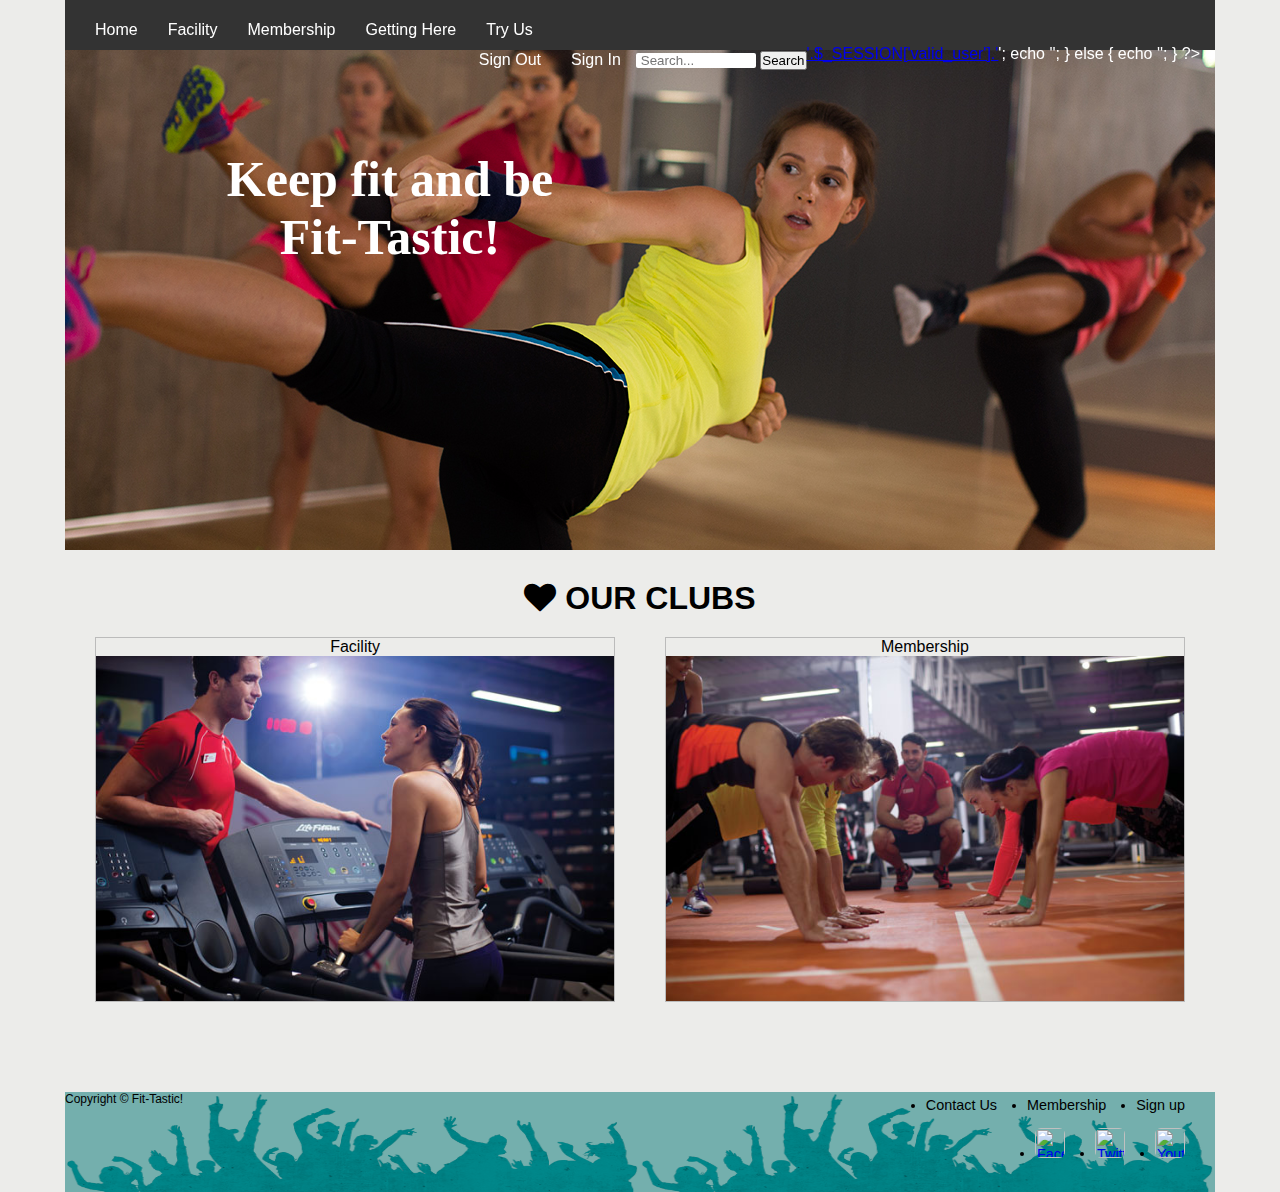
==== index.html @ 11f80a03 "Add text on the intro images" ====
<!DOCYTYPE html>
<html lang="en">
<head>
<title>Fit-Tastic!</title>
<meta charset="utf-8">
<script src="js/jquery-1.11.1.js" type="text/javascript"></script>
<link rel="stylesheet" href="css/style.css">
<link rel="stylesheet" href="css/font-awesome.min.css">
</head>

<script>
$(document).ready(function() {

	$('a.popup-window').click(function(){
	
		var popupBox = $(this).attr('href');
		$(popupBox).fadeIn(400);
		
		var popMargTop = ($(popupBox).height() + 30) / 2;
		var popMargLeft = ($(popupBox).width() + 30) / 2;
	
		$(popupBox).css({
			"margin-top": -popMargTop,
			"margin-left": -popMargLeft
		});
		
		$('#sign-in-list').append('<div id="mask"></div>');
		
		$('#mask').fadeIn(400);
		return false;
		
	});
	
	$(document).on("click", "button.close, #mask", function(){
	
		$('#mask, .popupInfo').fadeOut(400, function(){
		
			$('#mask').remove();
			
		});
		return false;
	});
	
});

$(document).keyup(function(e){

	if (e.keyCode == 27) {
	
		$('#mask, .popupInfo, #popup-box').fadeOut(400);
		return false;
	}
});
</script>
<body>
<div class="wrapper">
	<header>
		<div id="logo-box">
		<img id="logo" src="images/logo.png">
		</div>
		<nav>
			<ul class="nav-left">
				<li><a href="index.html">Home</a></li>
				<li><a href="facility.html">Facility</a></li>
				<li><a href="membership.html">Membership</a></li>
				<li><a href="gettinghere.html">Getting Here</a></li>
				<li><a href="tryus.html">Try Us</a></li>
			</ul>
			<ul class="nav-right">
				<?php
				session_start();
				if (isset($_SESSION['valid_user']))
				{
					echo '<li><a href="member.php">'.$_SESSION['valid_user'].'</a></li>';
					echo '<li><a href="sign-out.php">Sign Out</a></li>';
				}
				else
				{
					echo '<li id="sign-in-list"><a href="#popup-box" class="popup-window">Sign In</a></li>';
				}
				?>
				<li>
				<form id="search">
				<input style="font-family: century gothic, sans-serif; width: 120px;border: 1px;
					border-radius: 2px;padding-left: 5px;"type="text" placeholder="Search..." required>
				<input type="button" value="Search">
				</form>
				</li>
			</ul>
		<div class="clear"></div>
		</nav>
		<div id="popup-box" class="popupInfo">
			<h2>Sign In</h2>
			<form action="sign-in.php" method="post" id="signInForm">
				<input type="email" placeholder="E-mail" name="Email" id="Email"><br>
				<input type="password" placeholder="Password" name="Password" id="Password"><br>
				<input type="submit" name="Submit" value="Sign In"><br>
				<button type="button" class="close">Close</button><br>
				<a href="tryus.html">Don't have an account? Try us</a>
			</form>
		</div>
	</header>
	<div class="content">
		<!--
		<div>
			<img src="images/intro.jpg" alt="Fit-Tastic!" id="intro-photo">
		</div>
		-->
		<span style="position: absolute; top: 100px;width: 350px; left: 150px; font-size: 50px;
		z-index: 100;font-weight: 600;font-family: century gothic; color: rgb(255, 255, 255);">
			Keep fit and be Fit-Tastic!
		</span>
		<div class="slider">
			<img id="1" src="images/slider1.jpg" border="0" alt ="Fit-Tastic!">
			<img id="2" src="images/slider2.jpg" border="0" alt ="Fit-Tastic!">
			<img id="3" src="images/slider3.jpg" border="0" alt ="Fit-Tastic!">
			<img id="4" src="images/slider4.jpg" border="0" alt ="Fit-Tastic!">
			<img id="5" src="images/slider5.jpg" border="0" alt ="Fit-Tastic!">
		</div>
		<h1><i class="fa fa-heart"></i> OUR CLUBS</h1>
		<div class="section-box">
			<section>
				<span>Facility</span>
				<img src="images/intro-facility.jpg">
			</section>
			<section>
				<span>Membership</span>
				<img src="images/intro-membership.jpg">
			</section>
		</div>
		<script>

		$(document).ready(function(){

			$(".slider #1").fadeIn(500);
			var sc = $(".slider img").size();
			var count = 1;
			
			setInterval(function() {
			
				$(".slider #" + count).fadeOut(500);
				if (count == sc) {
					count = 1;
				}else{
					count++;
				}
				$(".slider #" + count).delay(500).fadeIn(500);
			}, 5000);
		});
		</script>
	</div>
	<footer>
		<ul>
			<li>Contact Us</li>
			<li>Membership</li>
			<li>Sign up</li>
		</ul>
		<p style="float: left"><small>Copyright &copy; Fit-Tastic!</small></p>
		<div class="clear"></div>
		<ul id="footer-social">
			<li><A href="http://www.facebook.com"><IMG src="images/facebook.jpg" alt="Facebook" id = "social-logo"></a></li>
			<li><A href="http://www.twitter.com"><IMG src="images/Twitter.jpg" alt="Twitter" id = "social-logo"></a></li>
			<li><A href="http://www.youtube.com"><IMG src="images/Youtube.jpg" alt="Youtube" id = "social-logo"></a></li>
		</ul>
		<div class="clear"></div>
	</footer>
</div>
</body>
</html>
---- css/style.css ----
* {
	margin: 0;
	padding: 0;
}
body {
	text-align: center;
	font-family: Helvetica, Arial, sans-serif;
	font-size: 16px;
	background-color: #ECECEA;
	box-sizing: border-box;
}

.wrapper{
	width: 1150px;
	position: relative;
	margin: 0 auto;
}

header {
	background-color: #333333;
	color: #FFFFFF;
	position: fixed;
	top: 0;
	height: 50px;
	width: 1150px;
	z-index: 5;
}
#logo-box {
	height: 0px;
	width: 180px;
	margin: 0 auto;
}
#logo {
	margin-top: -16px;
	width: 80%;
}

nav {
	font-family: Century Gothic, sans-serif;
	color: #FFFFFF;
	height: 30px;
	margin: 15px;
}
nav ul.nav-left {
	float: left;
	list-style: none;
}

nav ul.nav-right {
	float: right;
	list-style: none;
}
nav ul li {
	float: left;
	height: 30px;
	line-height: 30px;
}

nav ul li a {
	text-decoration: none;
	color: white;
	padding: 5px 15px 5px 15px;
}

nav ul li a:hover {
	color: black;
	background-color: white;
}

.clear {
    clear: both;
}


.popupInfo {
	display: none;
	padding: 15px;
	width: 350px;
	background: #ecf0f1;
	float: left;
	position: fixed;
	top: 50%;
	left: 50%;
	z-index: 99999;
	box-shadow: 3px 3px 10px #333;
	-moz-box-shadow: 3px 3px 10px #333;
	-webkit-box-shadow: 3px 3px 10px #333;
	border-radius: 5px;
	-moz-border-radius: 5px;
	-webkit-border-radius: 5px;
}

#mask {
	display: none;
	background: #000;
	position: fixed;
	left: 0;
	top: 0;
	z-index: 88888;
	width: 100%;
	height: 100%;
	opacity: 0.7;
}

.popupInfo h2 {
	text-align: center;
	font-weight: 200;
	font-size: 1.5em;
	margin-top: 10px;
	color: #34495e;
}

.popupInfo form {
	padding-top: 20px;
}

.popupInfo form input[type="email"], .popupInfo form input[type="password"] {

	padding-left: 10px;
	border: 1px solid #bbb;
	font-size: 14px;
}


.popupInfo form input[type="email"], .popupInfo form input[type="password"],
	.popupInfo form input[type="submit"], .popupInfo form button{
	width: 80%;
	margin-bottom: 25px;
	height: 40px;
	border-radius: 5px;
	outline: 0;
}

.popupInfo form input[type="submit"], .popupInfo form button {
	background: #e74c3c;
	border: none;
	color: white;
	font-size: 18px;
	font-weight: 200;
	cursor: pointer;
	transition: box-shadow .4s ease;
}

.popupInfo form a {
	text-align: center;
	font-size: 10px;
	color: #3498db;
	padding-bottom: 10px;
}

.popupInfo:after {
  content: '';
  position: absolute;
  top: 0;
  left: 0;
  right: 0;
  background: -webkit-linear-gradient(left, #27ae60 0%, #27ae60 20%, #8e44ad 20%, #8e44ad 40%, #3498db 40%, #3498db 60%, #e74c3c 60%, #e74c3c 80%, #f1c40f 80%, #f1c40f 100%);
  background: -moz-linear-gradient(left, #27ae60 0%, #27ae60 20%, #8e44ad 20%, #8e44ad 40%, #3498db 40%, #3498db 60%, #e74c3c 60%, #e74c3c 80%, #f1c40f 80%, #f1c40f 100%);
  height: 5px;
  border-radius: 5px 5px 0 0;
}



.slider {

	width: 1150px;
	height: 500px;
	overflow: hidden;
	margin: 30px auto;
}

.slider img {

	display: none;
	
}


.content {
	margin-top: 50px;
	text-align: center;
	margin-left: auto;
	margin-right: auto;
	padding-bottom: 80px;
}

#intro-photo{
	width: 100%;
	height: auto;
}

.sign-form {
	display: inline-block;
	margin: 50px auto;
	max-width: 600px;
	padding: 25px;
	border: 1px solid #D9853B;
	font-size: 120%;
}

.sign-form p {
	max-width: 80%;
	margin-left: auto;
	margin-right: auto;
	margin-bottom: 25px;
}

.sign-form label {
	display: block;
	margin: 0px;
	height: 30px;
}

.sign-form label>span {
	width: 30%;
	float: left;
	text-align: right;
	padding-right: 20px;
	height: 30px;
	line-height: 30px;
}

.sign-form input[type=text], .sign-form input[type=email], .sign-form input[type=password]{
	width: 40%;
	height: 30px;
	float: left;
}

.sign-form input[type=submit] {
	background: #74AFAD;
	color: #FFFFFF;
	border: 1px solid #CCC;
	padding: 10px 25px;
	border-radius: 4px;
}

.section-box section {
	display: inline-block;
	width: 45%;
	margin-left: 2%;
	margin-right: 2%;
	margin-top: 20px;
	margin-bottom: 10px;
	border: 1px solid #bbb;
}

.section-box section img {
	width: 100%;
}

footer {
	font-size: 90%;
	display: block;
	background-color: #74AFAD;
	height: 80px;
	width: 100%;
    height: 100px;
    background-image: url(../images/footer.png);
    background-size: 50% 100%;
}
footer ul {
	float: right;
}
footer ul li {
	float: left;
	padding: 5px 30px 5px 0px;
}

#footer-social {
	margin-top: 5px;
}

#social-logo{
	-webkit-transition: 1s;
	-moz-transition: 1s;
	transition: 1s;

    -webkit-border-radius: 6px;
	-moz-border-radius: 6px;
	border-radius: 6px;
	
	width: 30px;
	height:30px;
}

#social-logo:hover {
	position: relative;
	top: -5px;
}
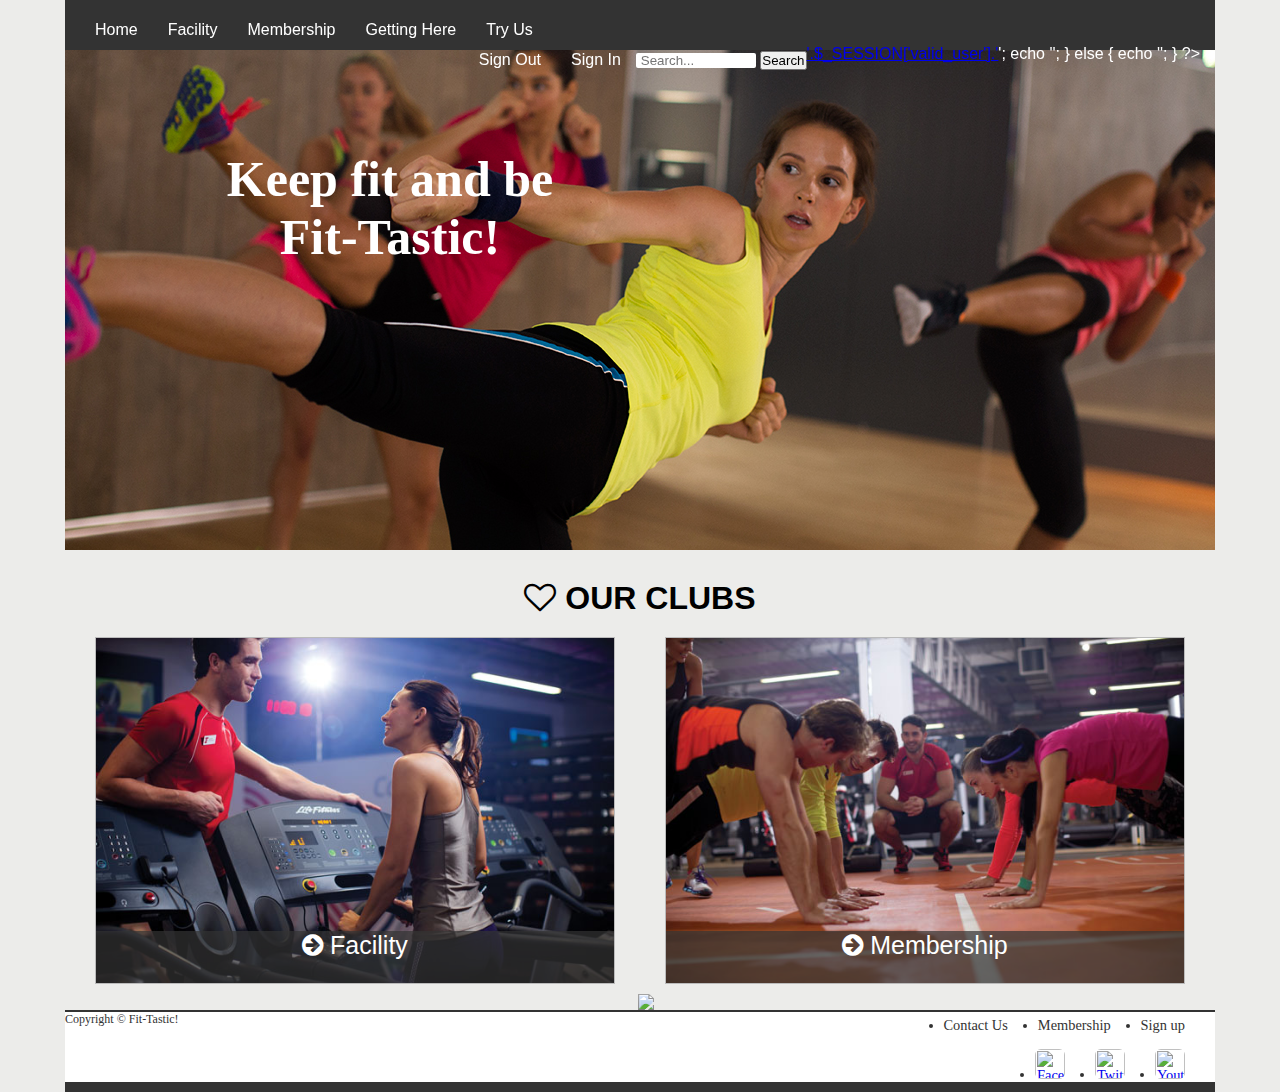
==== commit 5b23652b: "Adjust the home page layout" ====
--- a/index.html
+++ b/index.html
@@ -117,19 +117,18 @@
 			<img id="4" src="images/slider4.jpg" border="0" alt ="Fit-Tastic!">
 			<img id="5" src="images/slider5.jpg" border="0" alt ="Fit-Tastic!">
 		</div>
-		<h1><i class="fa fa-heart"></i> OUR CLUBS</h1>
+		<h1><i class="fa fa-heart-o"></i> OUR CLUBS</h1>
 		<div class="section-box">
 			<section>
-				<span>Facility</span>
+				<span class="flip"><i class="fa fa-arrow-circle-right"></i> Facility</span>
 				<img src="images/intro-facility.jpg">
 			</section>
 			<section>
-				<span>Membership</span>
+				<span class="flip"><i class="fa fa-arrow-circle-right"></i> Membership</span>
 				<img src="images/intro-membership.jpg">
 			</section>
 		</div>
 		<script>
-
 		$(document).ready(function(){
 
 			$(".slider #1").fadeIn(500);
@@ -149,6 +148,7 @@
 		});
 		</script>
 	</div>
+	<img style="margin-left: 12px" src="images/footer_man.png">
 	<footer>
 		<ul>
 			<li>Contact Us</li>
--- a/css/style.css
+++ b/css/style.css
@@ -182,7 +182,6 @@
 	text-align: center;
 	margin-left: auto;
 	margin-right: auto;
-	padding-bottom: 80px;
 }
 
 #intro-photo{
@@ -236,6 +235,7 @@
 }
 
 .section-box section {
+	position: relative;
 	display: inline-block;
 	width: 45%;
 	margin-left: 2%;
@@ -249,15 +249,32 @@
 	width: 100%;
 }
 
+.flip {
+	position: absolute;
+	bottom: 0;
+	width: 100%;
+	height: 15%;
+	background: rgba(51, 51, 51, 0.7);
+	color: white;
+	font-size: 25px;
+	font-family: Century Gothic, sans-serif;
+}
+
+
+
+
 footer {
+	color: #333333;
+	font-family: century gothic, sans serif;
 	font-size: 90%;
 	display: block;
-	background-color: #74AFAD;
-	height: 80px;
-	width: 100%;
-    height: 100px;
-    background-image: url(../images/footer.png);
-    background-size: 50% 100%;
+	background-color: white;
+	width: 100%;
+    height: 70px;
+    /*background-image: url(../images/footer_man.png);*/
+    background-size: 100%;
+	border-top: 2px solid #333333;
+	border-bottom: 10px solid #333333;
 }
 footer ul {
 	float: right;
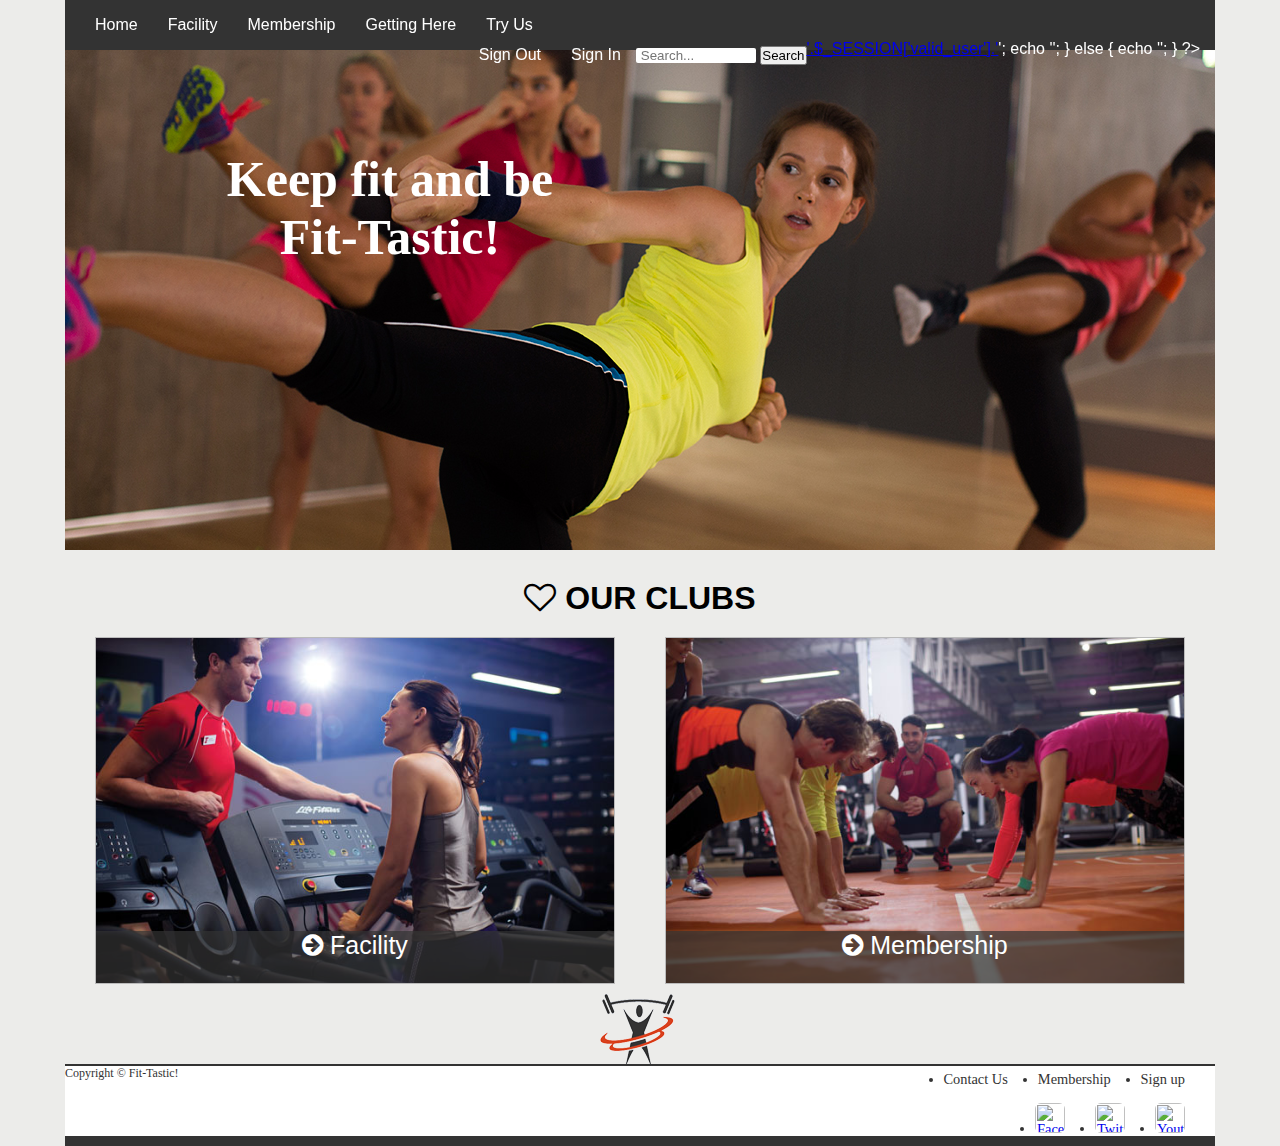
==== commit 42309b85: "Modify the membership page :baby_chick:" ====
--- a/index.html
+++ b/index.html
@@ -95,7 +95,7 @@
 				<input type="email" placeholder="E-mail" name="Email" id="Email"><br>
 				<input type="password" placeholder="Password" name="Password" id="Password"><br>
 				<input type="submit" name="Submit" value="Sign In"><br>
-				<button type="button" class="close">Close</button><br>
+				<button type="button" class="close"><i class="fa fa-close"></i></button><br>
 				<a href="tryus.html">Don't have an account? Try us</a>
 			</form>
 		</div>
@@ -106,8 +106,8 @@
 			<img src="images/intro.jpg" alt="Fit-Tastic!" id="intro-photo">
 		</div>
 		-->
-		<span style="position: absolute; top: 100px;width: 350px; left: 150px; font-size: 50px;
-		z-index: 100;font-weight: 600;font-family: century gothic; color: rgb(255, 255, 255);">
+		<span style="position: absolute; top: 100px; width: 350px; left: 150px; font-size: 50px;
+			z-index: 1; font-weight: 600; font-family: century gothic; color: white;">
 			Keep fit and be Fit-Tastic!
 		</span>
 		<div class="slider">
@@ -120,11 +120,11 @@
 		<h1><i class="fa fa-heart-o"></i> OUR CLUBS</h1>
 		<div class="section-box">
 			<section>
-				<span class="flip"><i class="fa fa-arrow-circle-right"></i> Facility</span>
+				<span class="flip"><a href="#"><i class="fa fa-arrow-circle-right"></i> Facility</a></span>
 				<img src="images/intro-facility.jpg">
 			</section>
 			<section>
-				<span class="flip"><i class="fa fa-arrow-circle-right"></i> Membership</span>
+				<span class="flip"><a href="membership.html"><i class="fa fa-arrow-circle-right"></i> Membership</a></span>
 				<img src="images/intro-membership.jpg">
 			</section>
 		</div>
--- a/css/style.css
+++ b/css/style.css
@@ -9,6 +9,12 @@
 	background-color: #ECECEA;
 	box-sizing: border-box;
 }
+
+h1, h2, h3, h4, h5, h6 {
+	font-family: Century Gothic, sans-serif;
+
+}
+
 
 .wrapper{
 	width: 1150px;
@@ -39,7 +45,7 @@
 	font-family: Century Gothic, sans-serif;
 	color: #FFFFFF;
 	height: 30px;
-	margin: 15px;
+	margin: 10px 15px;
 }
 nav ul.nav-left {
 	float: left;
@@ -123,7 +129,7 @@
 
 
 .popupInfo form input[type="email"], .popupInfo form input[type="password"],
-	.popupInfo form input[type="submit"], .popupInfo form button{
+	.popupInfo form input[type="submit"]{
 	width: 80%;
 	margin-bottom: 25px;
 	height: 40px;
@@ -131,7 +137,7 @@
 	outline: 0;
 }
 
-.popupInfo form input[type="submit"], .popupInfo form button {
+.popupInfo form input[type="submit"]{
 	background: #e74c3c;
 	border: none;
 	color: white;
@@ -139,6 +145,18 @@
 	font-weight: 200;
 	cursor: pointer;
 	transition: box-shadow .4s ease;
+}
+
+.popupInfo form button {
+	position: absolute;
+	top: 10px;
+	right: 5px;
+	color: #e74c3c;
+	border-radius: 4px;
+	border: 1px;
+	padding: 4px 6px;
+	cursor: pointer;
+	font-size: 20px;
 }
 
 .popupInfo form a {
@@ -249,6 +267,33 @@
 	width: 100%;
 }
 
+.col-3 {
+	display: inline-block;
+	width: 31%;
+	height: 500px;
+	vertical-align: top;
+	margin: 20px 10px;
+}
+
+.col-3 img {
+	width: 100%;
+	height: auto;
+	margin-top: 10px;
+	margin-bottom: 10px;
+}
+
+.col-3 p {
+	text-align: justify;
+	margin: 20px auto;
+}
+
+.col-3 span {
+	margin: 10px;
+	font-family: Century Gothic, sans-serif;
+	color: #333333;
+	font-weight: 800;
+	font-size: 17px;
+}
 .flip {
 	position: absolute;
 	bottom: 0;
@@ -260,7 +305,10 @@
 	font-family: Century Gothic, sans-serif;
 }
 
-
+.flip a {
+	text-decoration: none;
+	color: white;
+}
 
 
 footer {
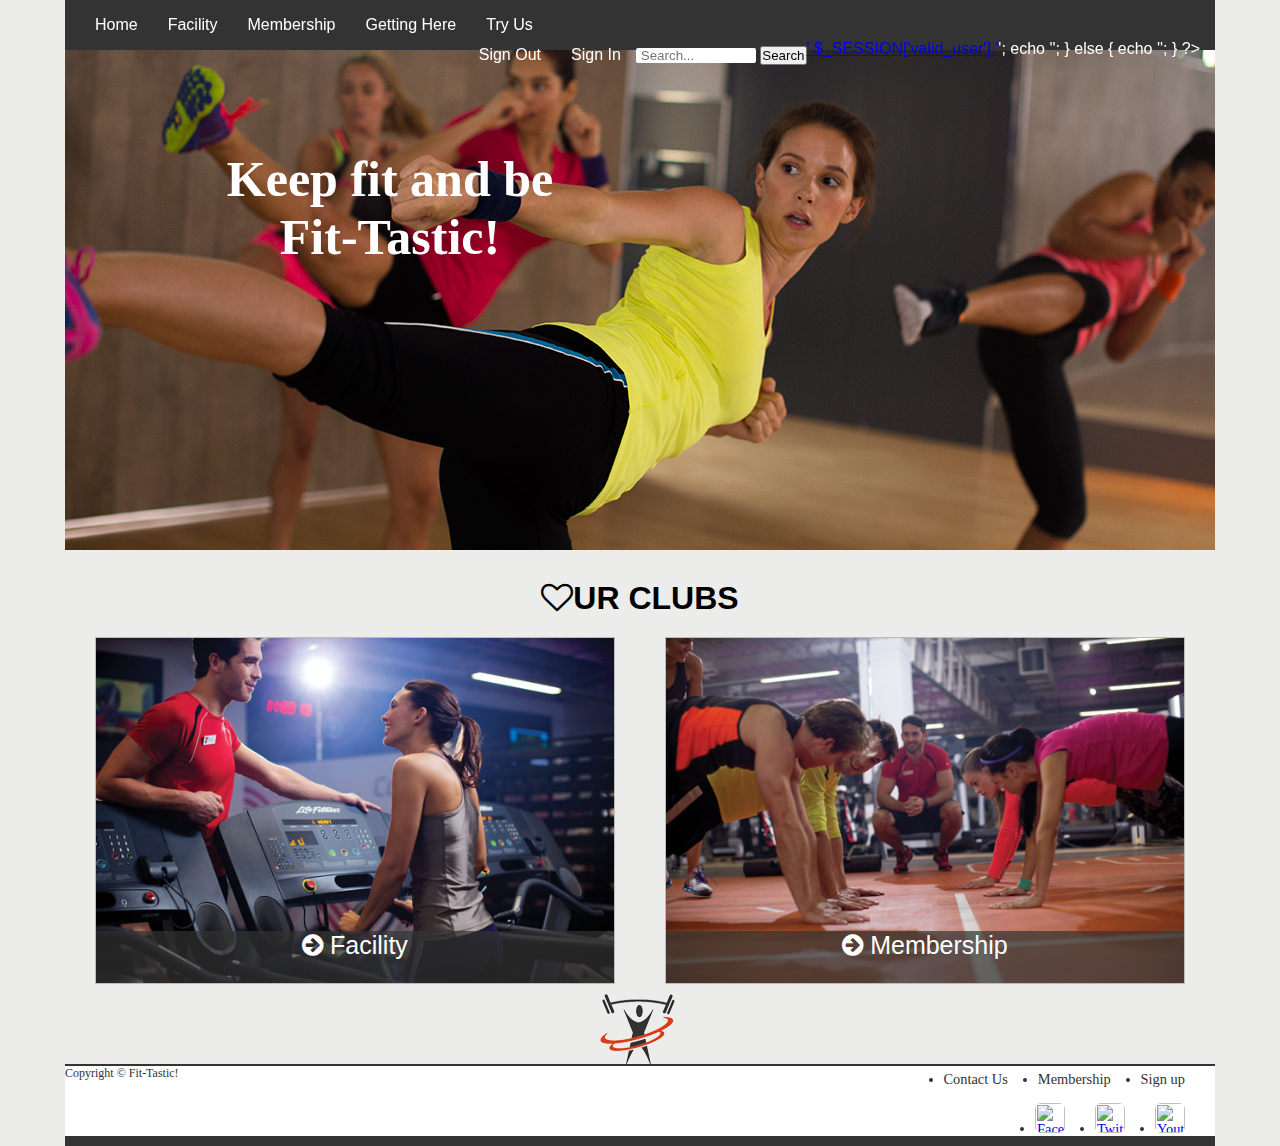
==== commit 4d198302: "Fixed the typo" ====
--- a/index.html
+++ b/index.html
@@ -117,7 +117,7 @@
 			<img id="4" src="images/slider4.jpg" border="0" alt ="Fit-Tastic!">
 			<img id="5" src="images/slider5.jpg" border="0" alt ="Fit-Tastic!">
 		</div>
-		<h1><i class="fa fa-heart-o"></i> OUR CLUBS</h1>
+		<h1><i class="fa fa-heart-o"></i>UR CLUBS</h1>
 		<div class="section-box">
 			<section>
 				<span class="flip"><a href="#"><i class="fa fa-arrow-circle-right"></i> Facility</a></span>
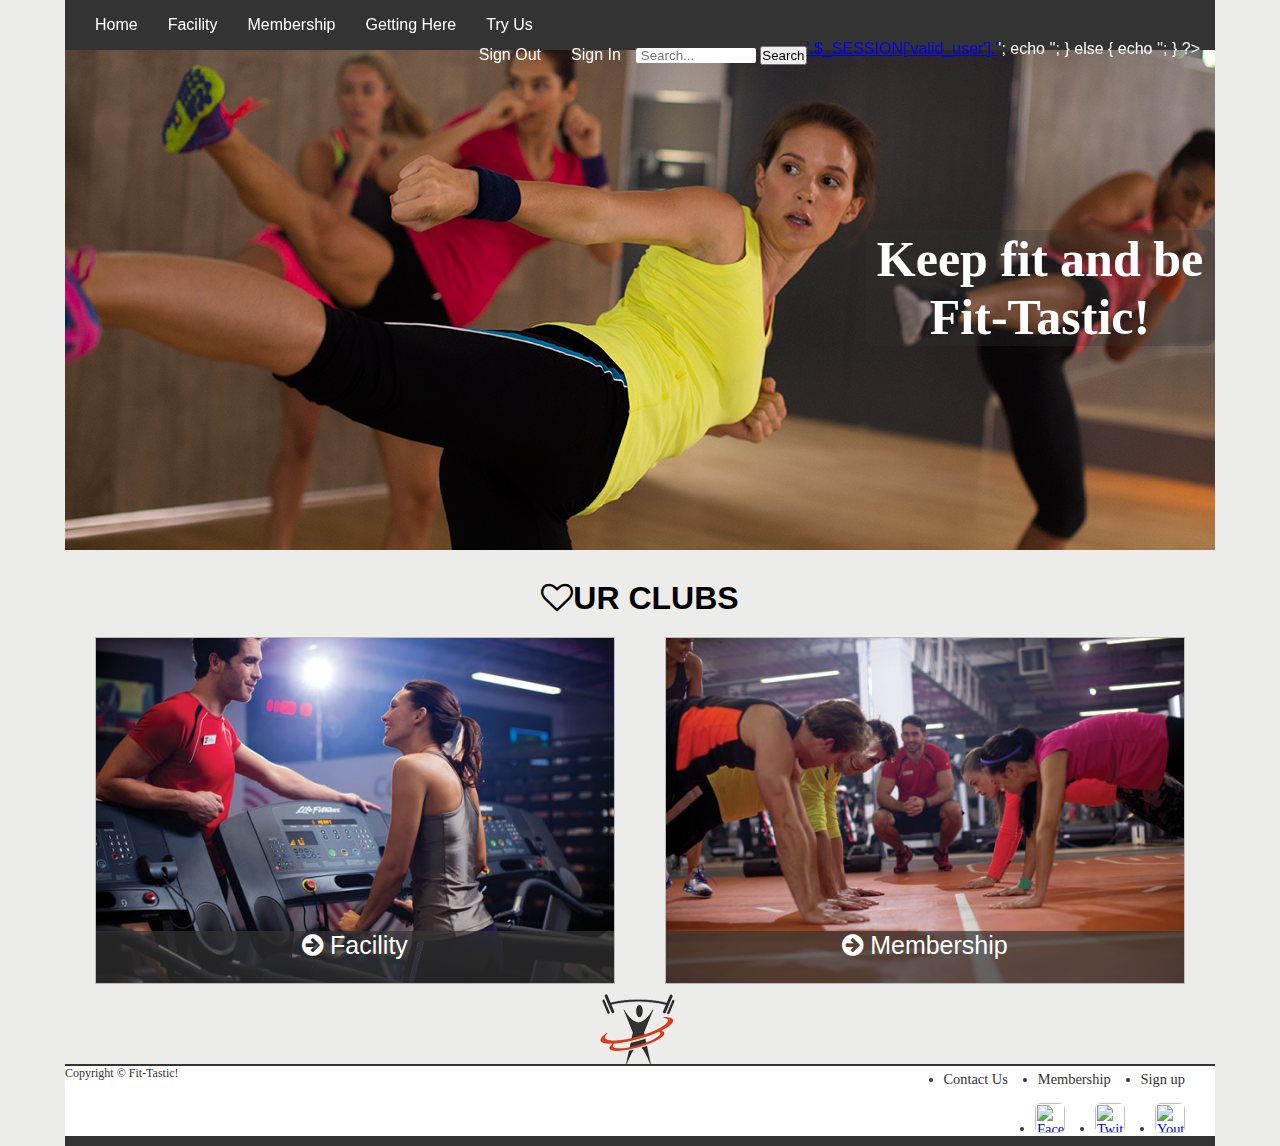
==== commit 1481a1bb: "Modify the home page" ====
--- a/index.html
+++ b/index.html
@@ -101,13 +101,8 @@
 		</div>
 	</header>
 	<div class="content">
-		<!--
-		<div>
-			<img src="images/intro.jpg" alt="Fit-Tastic!" id="intro-photo">
-		</div>
-		-->
-		<span style="position: absolute; top: 100px; width: 350px; left: 150px; font-size: 50px;
-			z-index: 1; font-weight: 600; font-family: century gothic; color: white;">
+		<span style="position: absolute; top: 180px; width: 350px; left: 800px; font-size: 50px;
+			z-index: 1; font-weight: 600; font-family: century gothic; color: white; background: rgba(51, 51, 51, 0.3); border-radius: 10px;">
 			Keep fit and be Fit-Tastic!
 		</span>
 		<div class="slider">
@@ -120,7 +115,7 @@
 		<h1><i class="fa fa-heart-o"></i>UR CLUBS</h1>
 		<div class="section-box">
 			<section>
-				<span class="flip"><a href="#"><i class="fa fa-arrow-circle-right"></i> Facility</a></span>
+				<span class="flip"><a href="facility.html"><i class="fa fa-arrow-circle-right"></i> Facility</a></span>
 				<img src="images/intro-facility.jpg">
 			</section>
 			<section>
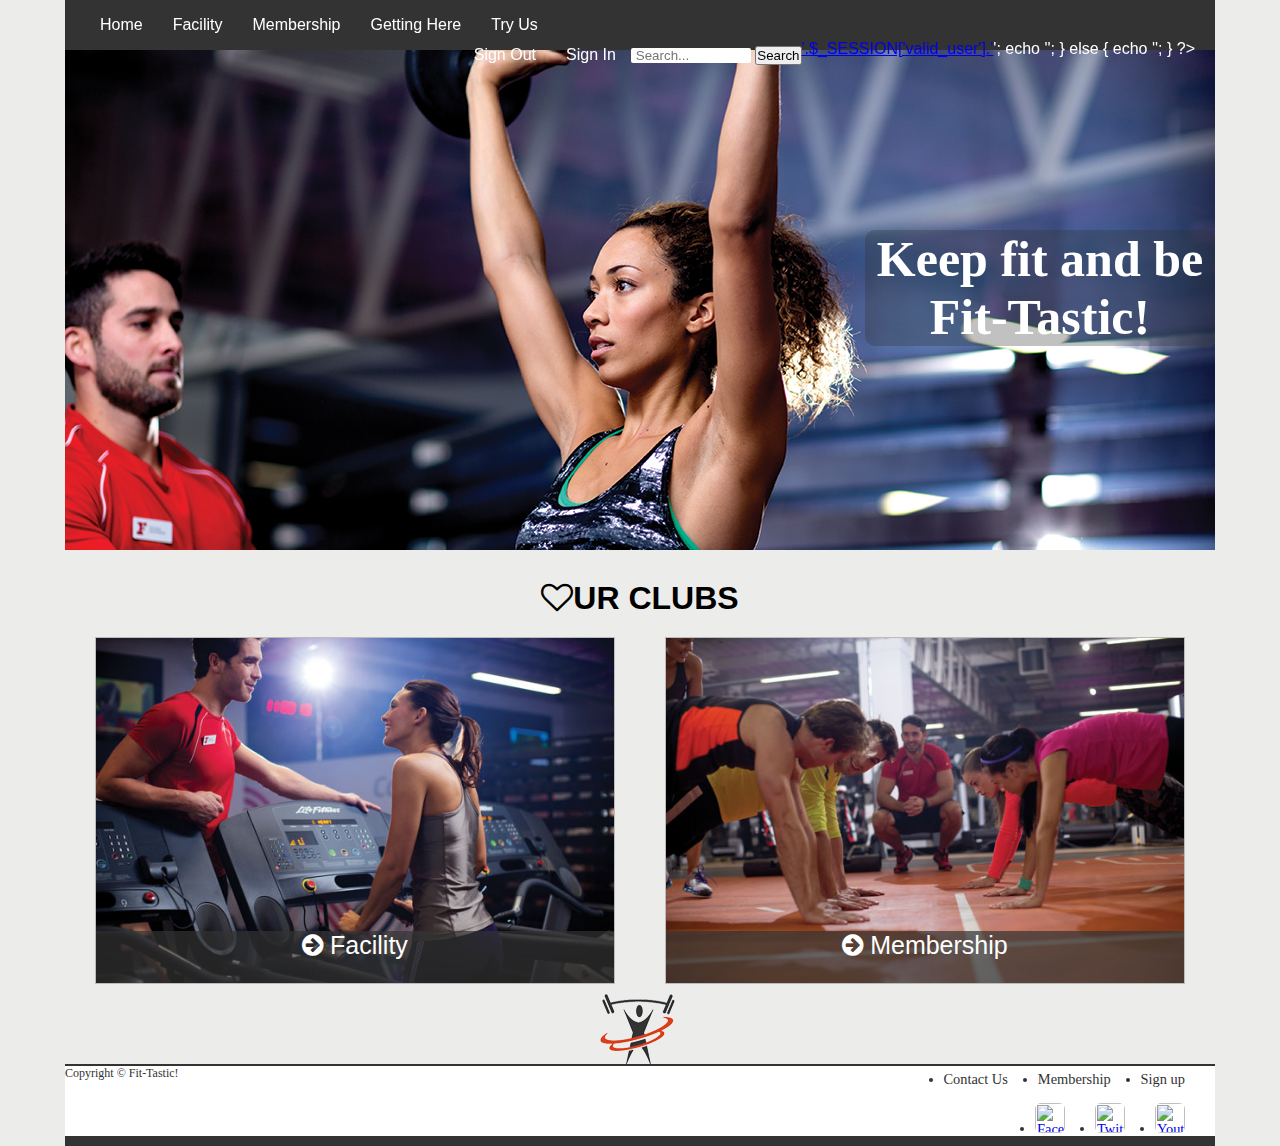
==== commit 84c9d814: "put jquery functions into seperate files :smirk:" ====
--- a/index.html
+++ b/index.html
@@ -7,51 +7,6 @@
 <link rel="stylesheet" href="css/style.css">
 <link rel="stylesheet" href="css/font-awesome.min.css">
 </head>
-
-<script>
-$(document).ready(function() {
-
-	$('a.popup-window').click(function(){
-	
-		var popupBox = $(this).attr('href');
-		$(popupBox).fadeIn(400);
-		
-		var popMargTop = ($(popupBox).height() + 30) / 2;
-		var popMargLeft = ($(popupBox).width() + 30) / 2;
-	
-		$(popupBox).css({
-			"margin-top": -popMargTop,
-			"margin-left": -popMargLeft
-		});
-		
-		$('#sign-in-list').append('<div id="mask"></div>');
-		
-		$('#mask').fadeIn(400);
-		return false;
-		
-	});
-	
-	$(document).on("click", "button.close, #mask", function(){
-	
-		$('#mask, .popupInfo').fadeOut(400, function(){
-		
-			$('#mask').remove();
-			
-		});
-		return false;
-	});
-	
-});
-
-$(document).keyup(function(e){
-
-	if (e.keyCode == 27) {
-	
-		$('#mask, .popupInfo, #popup-box').fadeOut(400);
-		return false;
-	}
-});
-</script>
 <body>
 <div class="wrapper">
 	<header>
@@ -99,6 +54,7 @@
 				<a href="tryus.html">Don't have an account? Try us</a>
 			</form>
 		</div>
+		<script src="js/popup.js"></script>
 	</header>
 	<div class="content">
 		<span style="position: absolute; top: 180px; width: 350px; left: 800px; font-size: 50px;
@@ -123,25 +79,7 @@
 				<img src="images/intro-membership.jpg">
 			</section>
 		</div>
-		<script>
-		$(document).ready(function(){
-
-			$(".slider #1").fadeIn(500);
-			var sc = $(".slider img").size();
-			var count = 1;
-			
-			setInterval(function() {
-			
-				$(".slider #" + count).fadeOut(500);
-				if (count == sc) {
-					count = 1;
-				}else{
-					count++;
-				}
-				$(".slider #" + count).delay(500).fadeIn(500);
-			}, 5000);
-		});
-		</script>
+		<script src="js/slider.js"></script>
 	</div>
 	<img style="margin-left: 12px" src="images/footer_man.png">
 	<footer>
--- a/css/style.css
+++ b/css/style.css
@@ -45,7 +45,7 @@
 	font-family: Century Gothic, sans-serif;
 	color: #FFFFFF;
 	height: 30px;
-	margin: 10px 15px;
+	margin: 10px 20px;
 }
 nav ul.nav-left {
 	float: left;
@@ -69,8 +69,7 @@
 }
 
 nav ul li a:hover {
-	color: black;
-	background-color: white;
+	color: #D9411E;
 }
 
 .clear {
@@ -172,7 +171,7 @@
   top: 0;
   left: 0;
   right: 0;
-  background: -webkit-linear-gradient(left, #27ae60 0%, #27ae60 20%, #8e44ad 20%, #8e44ad 40%, #3498db 40%, #3498db 60%, #e74c3c 60%, #e74c3c 80%, #f1c40f 80%, #f1c40f 100%);
+  background: -webkit-linear-gradient(left, #333333 0%, #333333 20%, #E05151 20%, #E05151 40%, #D9411E 40%, #D9411E 60%, #FFD452 60%, #FFD452 80%, #75A3D1 80%, #75A3D1 100%);
   background: -moz-linear-gradient(left, #27ae60 0%, #27ae60 20%, #8e44ad 20%, #8e44ad 40%, #3498db 40%, #3498db 60%, #e74c3c 60%, #e74c3c 80%, #f1c40f 80%, #f1c40f 100%);
   height: 5px;
   border-radius: 5px 5px 0 0;
@@ -210,46 +209,41 @@
 .sign-form {
 	display: inline-block;
 	margin: 50px auto;
-	max-width: 600px;
+	width: 350px;
 	padding: 25px;
-	border: 1px solid #D9853B;
+	border: 1px solid #FFD452;
 	font-size: 120%;
-}
-
-.sign-form p {
-	max-width: 80%;
-	margin-left: auto;
-	margin-right: auto;
-	margin-bottom: 25px;
-}
-
-.sign-form label {
-	display: block;
-	margin: 0px;
-	height: 30px;
-}
-
-.sign-form label>span {
-	width: 30%;
-	float: left;
+	border-radius: 10px;
+	color: #333333;
+}
+
+.sign-form input[type=text], .sign-form input[type=email], .sign-form input[type=password], .sign-form select {
+	width: 60%;
+	padding-left: 10px;
+	border: 1px solid #bbb;
+	font-size: 14px;
+	height: 35px;
+	border-radius: 5px;
+	margin: 10px auto;
+	outline: 0;
+}
+
+.sign-form input[type=submit] {
+	background: #FFD452;
+	color: #333333;
+	border: 1px;
+	padding: 10px 25px;
+	border-radius: 3px;
+	margin-top: 20px;
+	cursor: pointer;
+}
+
+.sign-form span {
+	display:inline-block;
+	width: 20%;
+	font-size: 16px;
 	text-align: right;
-	padding-right: 20px;
-	height: 30px;
-	line-height: 30px;
-}
-
-.sign-form input[type=text], .sign-form input[type=email], .sign-form input[type=password]{
-	width: 40%;
-	height: 30px;
-	float: left;
-}
-
-.sign-form input[type=submit] {
-	background: #74AFAD;
-	color: #FFFFFF;
-	border: 1px solid #CCC;
-	padding: 10px 25px;
-	border-radius: 4px;
+	padding-right: 10px;
 }
 
 .section-box section {
